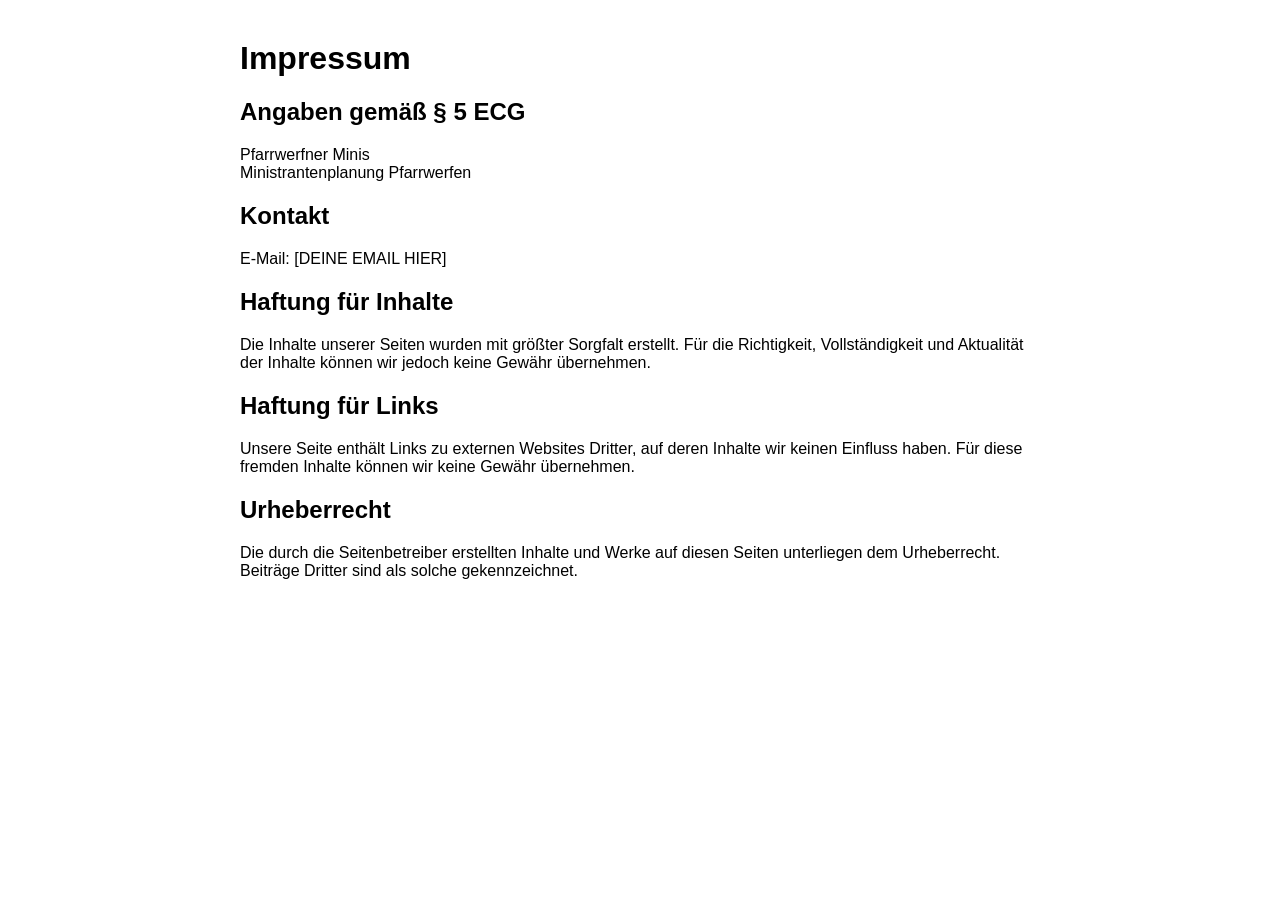
==== impressum.html @ 004799f4 "Create impressum.html" ====
<!DOCTYPE html>
<html lang="de">
<head>
  <meta charset="UTF-8">
  <title>Impressum</title>
</head>
<body style="font-family: Arial; max-width: 800px; margin: 40px auto;">

<h1>Impressum</h1>

<h2>Angaben gemäß § 5 ECG</h2>

<p>
Pfarrwerfner Minis<br>
Ministrantenplanung Pfarrwerfen
</p>

<h2>Kontakt</h2>

<p>
E-Mail: [DEINE EMAIL HIER]
</p>

<h2>Haftung für Inhalte</h2>

<p>
Die Inhalte unserer Seiten wurden mit größter Sorgfalt erstellt.
Für die Richtigkeit, Vollständigkeit und Aktualität der Inhalte können wir jedoch keine Gewähr übernehmen.
</p>

<h2>Haftung für Links</h2>

<p>
Unsere Seite enthält Links zu externen Websites Dritter, auf deren Inhalte wir keinen Einfluss haben.
Für diese fremden Inhalte können wir keine Gewähr übernehmen.
</p>

<h2>Urheberrecht</h2>

<p>
Die durch die Seitenbetreiber erstellten Inhalte und Werke auf diesen Seiten unterliegen dem Urheberrecht.
Beiträge Dritter sind als solche gekennzeichnet.
</p>

</body>
</html>
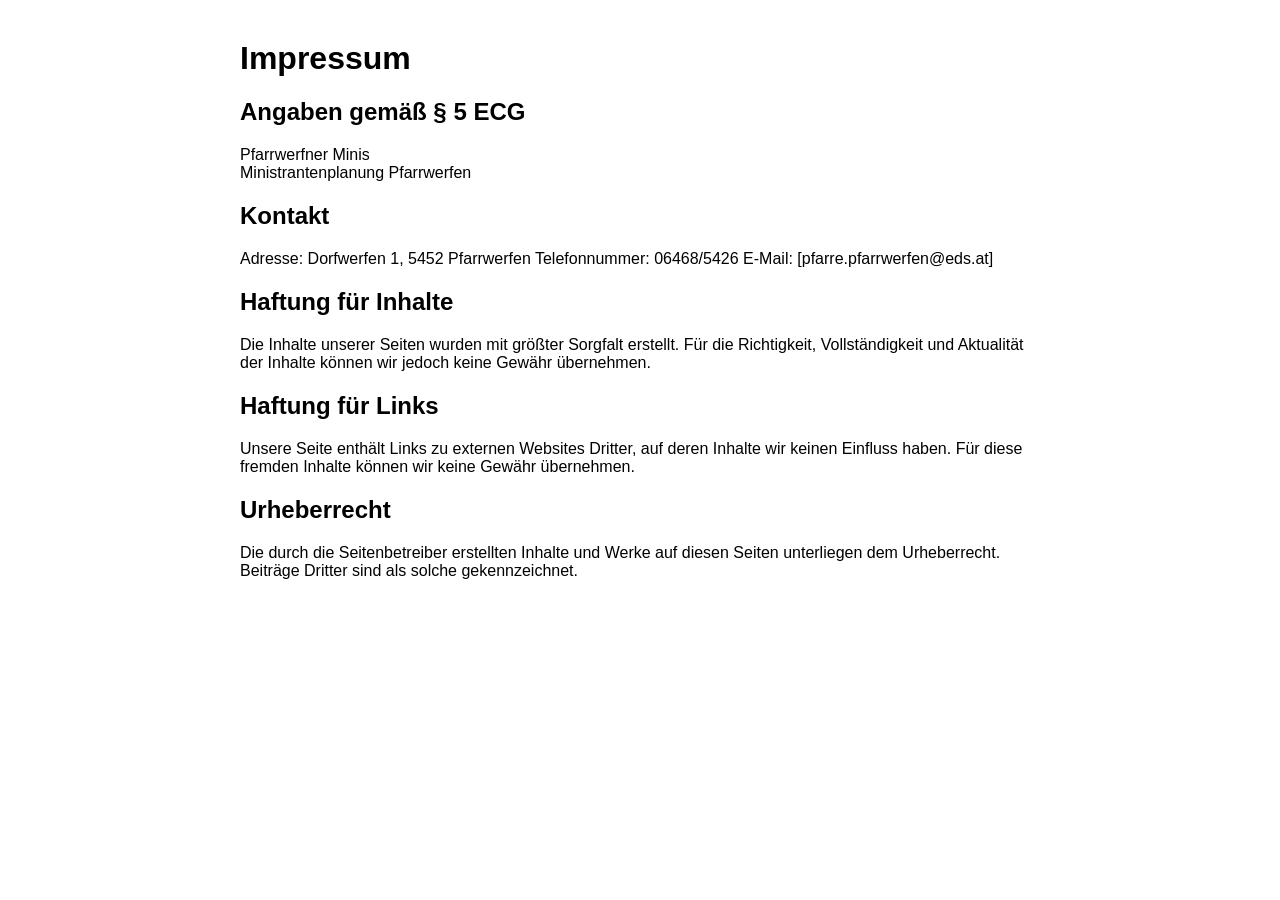
==== commit ddb192b3: "Update impressum.html" ====
--- a/impressum.html
+++ b/impressum.html
@@ -18,7 +18,9 @@
 <h2>Kontakt</h2>
 
 <p>
-E-Mail: [DEINE EMAIL HIER]
+Adresse: Dorfwerfen 1, 5452 Pfarrwerfen
+Telefonnummer:  06468/5426
+E-Mail: [pfarre.pfarrwerfen@eds.at]
 </p>
 
 <h2>Haftung für Inhalte</h2>
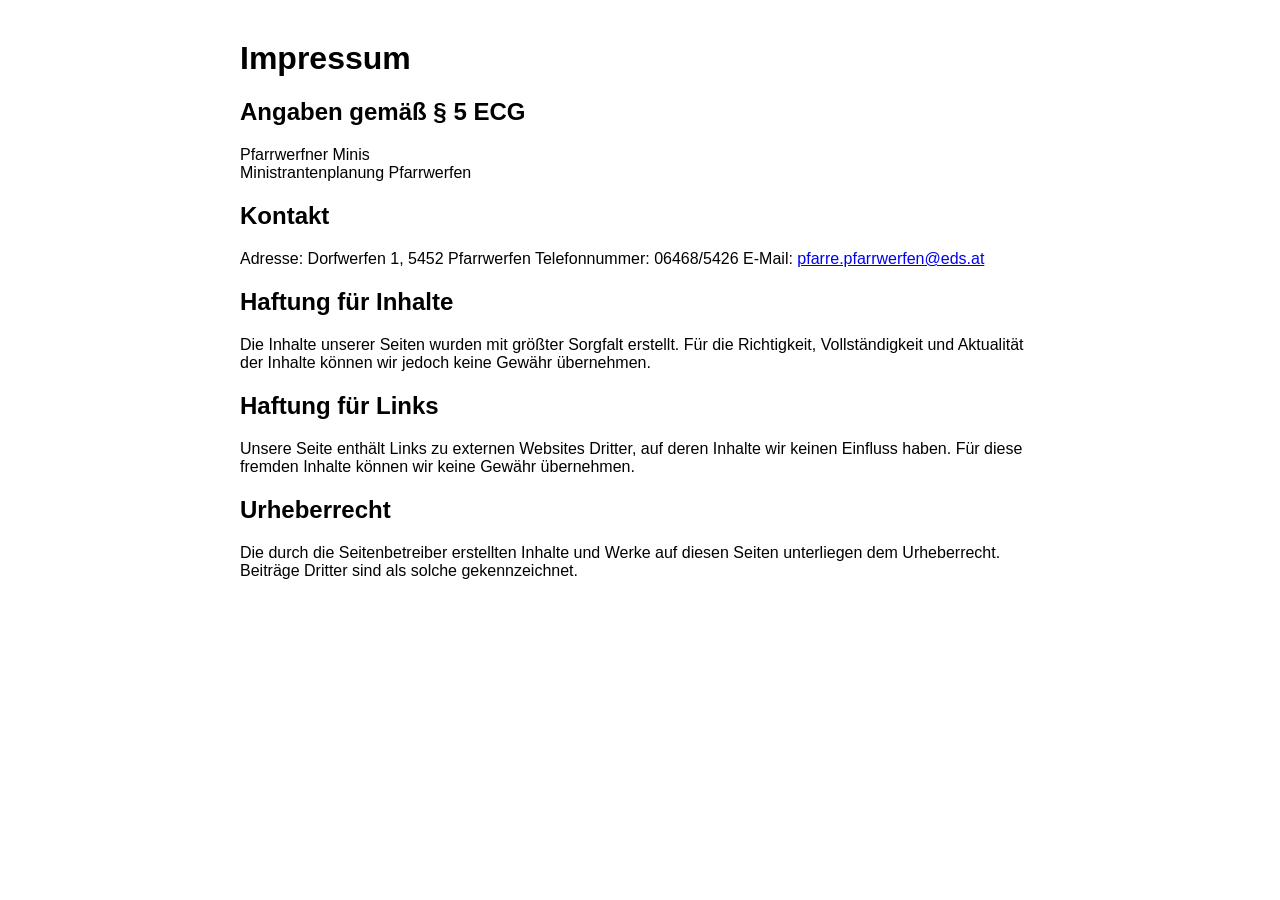
==== commit a02e3a57: "Update impressum.html" ====
--- a/impressum.html
+++ b/impressum.html
@@ -20,7 +20,7 @@
 <p>
 Adresse: Dorfwerfen 1, 5452 Pfarrwerfen
 Telefonnummer:  06468/5426
-E-Mail: [pfarre.pfarrwerfen@eds.at]
+E-Mail: <a href="mailto:pfarre.pfarrwerfen@eds.at">pfarre.pfarrwerfen@eds.at</a>
 </p>
 
 <h2>Haftung für Inhalte</h2>
